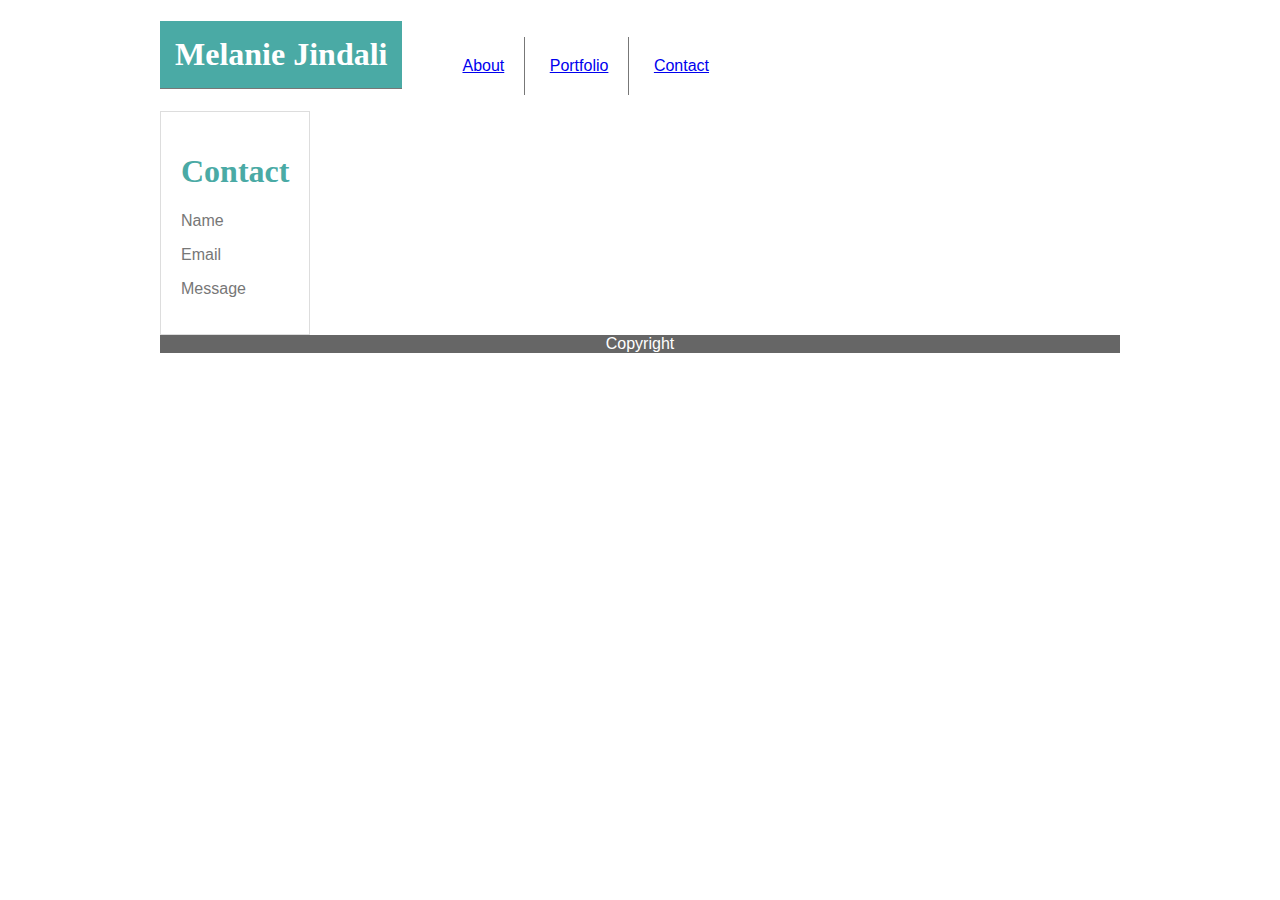
==== contact.html @ 26d1e3ab "adding contact & portfolio pages with updated css" ====
<!DOCTYPE html>
<html lang="en">
<head>

    <meta charset="UTF-8">
    <meta name="viewport" content="width=device-width, initial-scale=1.0">
    <title>Melanie Jindali's Portfolio</title>
    <link rel="stylesheet" href="assets/css/style.css">

</head>

<body>
   
<div class="container1">
    <h1 class="header">Melanie Jindali</h1>
    
    <ul class="item">
        <li><a href="/index.html">About</a></li>
        <li><a href="/portfolio.html">Portfolio</a></li>
        <li><a href="/contact.html">Contact</a></li>
    </ul>
</div>

<div class="container2">
    <h1 class="teal">Contact</h1>  

    <p>Name</p>
    <p>Email</p>
    <p>Message</p>
</div>

<p class="footer">Copyright</p>

</body>
</html>
---- assets/css/style.css ----
.container1 {
    display: flex;
}

.item {
    align-self: flex-end;
}

li {
    display: inline-block;
    list-style-type: none;
    border-right: 1px solid #777777;
    color: #777777;
    text-align: center;
    padding: 20px;
}

li:last-child {
    border-right: none;
}

.header {
    font-family: 'Georgia', Times, 'Times New Roman', serif;
    background-color: #4aaaa5;
    text-align: center;
    color: white;
    padding: 15px;
    border-bottom: 1px solid #777777;
}

.teal {
    color: #4aaaa5;
}

ul {
    font-family: 'Arial', 'Helvetica Neue', Helvetica, sans-serif;
    color: #777777;
}

p {
    font-family: 'Arial', 'Helvetica Neue', Helvetica, sans-serif;
    color: #777777;

}

.container2 {
    border: 1px solid #dddddd;
    background-color: #ffffff;
    padding: 20px;
    display: inline-block;
}

body {
    max-width: 960px;
    margin: auto;
    background-image: url(spikes.png);
}

.footer {
    background-color: #666666;
    margin: auto;
    text-align: center;
    color: white;
}
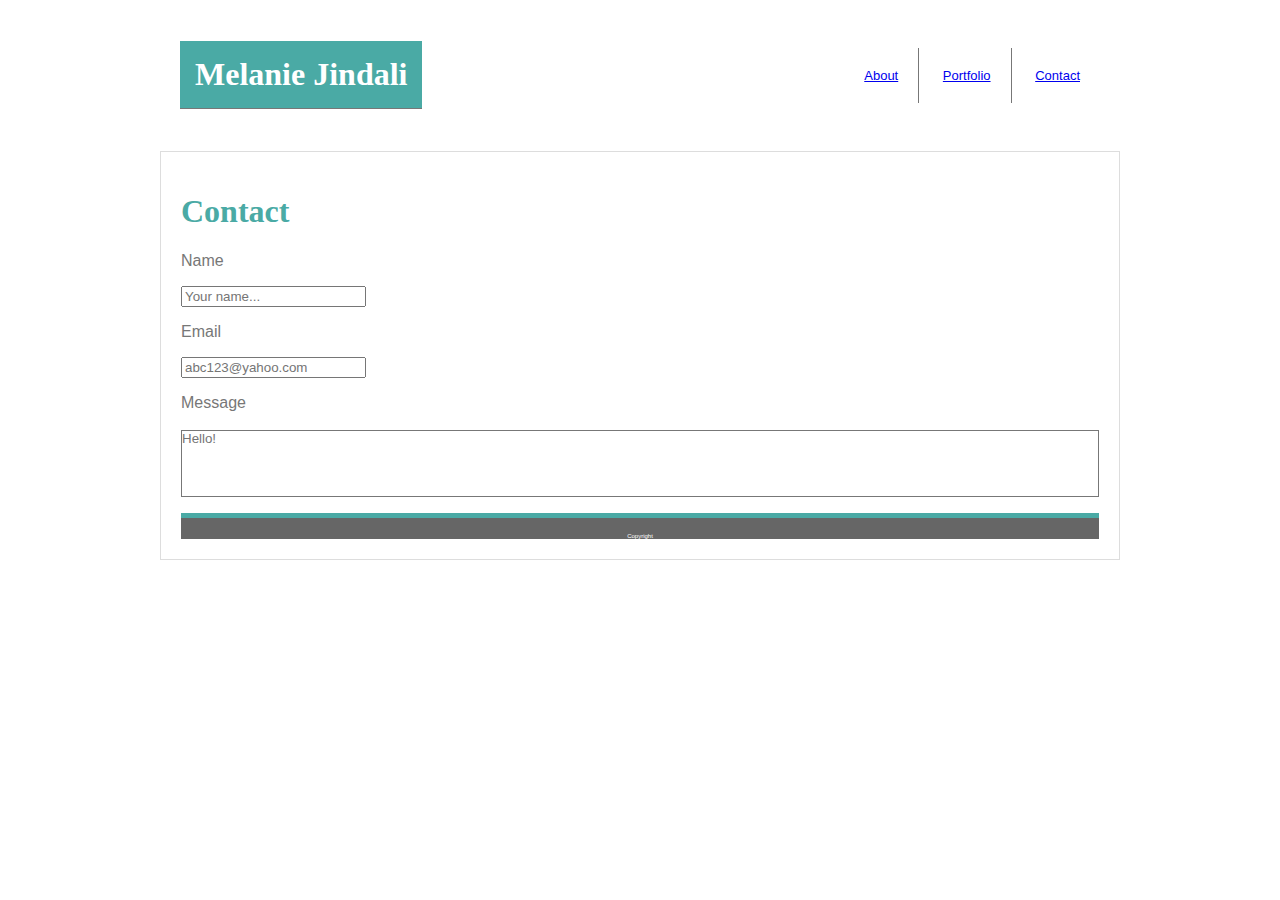
==== commit eecf5de3: "adjusted content alignment in html, added boxes to contact pg" ====
--- a/contact.html
+++ b/contact.html
@@ -11,25 +11,34 @@
 
 <body>
    
-<div class="container1">
+<div class="nav">
     <h1 class="header">Melanie Jindali</h1>
     
-    <ul class="item">
-        <li><a href="/index.html">About</a></li>
-        <li><a href="/portfolio.html">Portfolio</a></li>
-        <li><a href="/contact.html">Contact</a></li>
+    <ul>
+        <li><a href="index.html">About</a></li>
+        <li><a href="portfolio.html">Portfolio</a></li>
+        <li><a href="contact.html">Contact</a></li>
     </ul>
 </div>
 
-<div class="container2">
-    <h1 class="teal">Contact</h1>  
+<div class="container">
+
+    <h1 class="teal">Contact</h1> 
+
+<div class="main">
 
     <p>Name</p>
+    <input class=".box" placeholder="Your name...">
     <p>Email</p>
+    <input class=".box" placeholder="abc123@yahoo.com">
     <p>Message</p>
+    <input id="message" placeholder="Hello!">
+
 </div>
 
-<p class="footer">Copyright</p>
+
+    <p class="footer">Copyright</p>
+
 
 </body>
 </html>--- a/assets/css/style.css
+++ b/assets/css/style.css
@@ -1,13 +1,13 @@
-.container1 {
+.nav {
     display: flex;
+    align-items: center;
+    justify-content: space-between;
+    border: 20px solid white;
 }
 
-.item {
-    align-self: flex-end;
-}
 
 li {
-    display: inline-block;
+    display: inline;
     list-style-type: none;
     border-right: 1px solid #777777;
     color: #777777;
@@ -35,6 +35,7 @@
 ul {
     font-family: 'Arial', 'Helvetica Neue', Helvetica, sans-serif;
     color: #777777;
+    font-size: small;
 }
 
 p {
@@ -43,17 +44,20 @@
 
 }
 
-.container2 {
+.container {
     border: 1px solid #dddddd;
     background-color: #ffffff;
     padding: 20px;
-    display: inline-block;
 }
 
 body {
     max-width: 960px;
     margin: auto;
-    background-image: url(spikes.png);
+}
+
+.background {
+    background-image: url('../images/spikes.png');
+    padding: auto;
 }
 
 .footer {
@@ -61,4 +65,37 @@
     margin: auto;
     text-align: center;
     color: white;
+    width: 100%;
+    border-top: 5px solid #4aaaa5;
+    bottom: 0px;
+    font-size: 25%;
+    padding-top: 15px;
+}
+
+.main {
+    display: inline;
+    flex-wrap: wrap;
+}
+
+#pic {
+    margin-right: 0px;
+}
+
+.box { 
+    padding: 50 50px; 
+    border: 1px solid #777777; 
+    box-sizing: border-box; 
+    margin-top: 2px; 
+    margin-bottom: 16px;
+    width: 100%;
+
+}
+
+#message {
+    padding: 0px 80px 50px 0px; 
+    border: 1px solid #777777; 
+    box-sizing: border-box; 
+    margin-top: 2px; 
+    margin-bottom: 16px;
+    width: 100%;
 }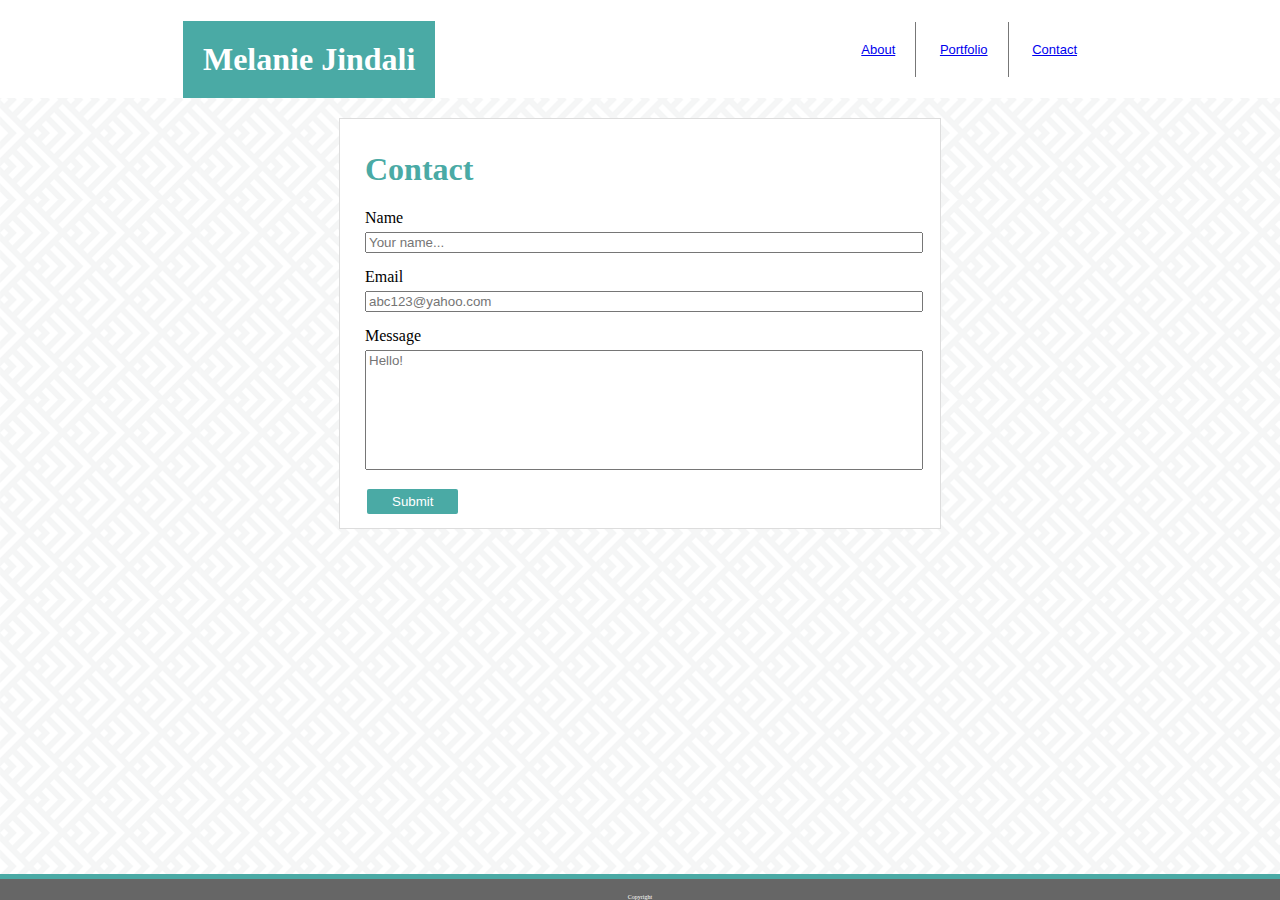
==== commit cb5b536e: "Adding background img, & contact form" ====
--- a/contact.html
+++ b/contact.html
@@ -11,33 +11,33 @@
 
 <body>
    
-<div class="nav">
-    <h1 class="header">Melanie Jindali</h1>
-    
-    <ul>
-        <li><a href="index.html">About</a></li>
-        <li><a href="portfolio.html">Portfolio</a></li>
-        <li><a href="contact.html">Contact</a></li>
-    </ul>
+    <div class="nav">
+        <h1 class="header">Melanie Jindali</h1>
+        
+        <ul>
+            <li><a href="index.html">About</a></li>
+            <li><a href="portfolio.html">Portfolio</a></li>
+            <li><a href="contact.html">Contact</a></li>
+        </ul>
+    </div>
+
+<div class="main">
+    <div class="container">
+        <h1 class="teal">Contact</h1> 
+
+        <form>
+        Name<br>
+        <input type="text" placeholder="Your name..."><br>
+        Email<br>
+        <input type="text" placeholder="abc123@yahoo.com"><br>
+        Message<br>
+        <input id="message" type="text" placeholder="Hello!"><br>
+        </form>
+        <input class="submit" type="submit" value="Submit">
+    </div>
 </div>
 
-<div class="container">
-
-    <h1 class="teal">Contact</h1> 
-
-<div class="main">
-
-    <p>Name</p>
-    <input class=".box" placeholder="Your name...">
-    <p>Email</p>
-    <input class=".box" placeholder="abc123@yahoo.com">
-    <p>Message</p>
-    <input id="message" placeholder="Hello!">
-
-</div>
-
-
-    <p class="footer">Copyright</p>
+<footer>Copyright</footer>
 
 
 </body>
--- a/assets/css/style.css
+++ b/assets/css/style.css
@@ -1,8 +1,9 @@
 .nav {
     display: flex;
     align-items: center;
-    justify-content: space-between;
-    border: 20px solid white;
+    justify-content: space-around;
+    background-color: white;
+    width: 100%;
 }
 
 
@@ -24,8 +25,8 @@
     background-color: #4aaaa5;
     text-align: center;
     color: white;
-    padding: 15px;
-    border-bottom: 1px solid #777777;
+    padding: 20px;
+    margin-bottom: 0px;
 }
 
 .teal {
@@ -47,38 +48,48 @@
 .container {
     border: 1px solid #dddddd;
     background-color: #ffffff;
-    padding: 20px;
+    padding: 10px 25px;
+    max-width: 550px;
+    margin-top: 20px;
 }
 
 body {
-    max-width: 960px;
+    width: 100%;
     margin: auto;
+    background-image: url('../images/spikes.png');
 }
 
-.background {
-    background-image: url('../images/spikes.png');
-    padding: auto;
-}
 
-.footer {
+footer {
     background-color: #666666;
+    text-align: center;
     margin: auto;
-    text-align: center;
     color: white;
     width: 100%;
     border-top: 5px solid #4aaaa5;
     bottom: 0px;
+    right: 0px;
     font-size: 25%;
     padding-top: 15px;
+    position: absolute;
 }
 
 .main {
-    display: inline;
-    flex-wrap: wrap;
+    display: flex;
+    justify-content: center;
+    align-items: center;
 }
 
-#pic {
-    margin-right: 0px;
+img.FloatLeft {
+    float: left;
+    margin: 5px;
+}
+
+img {
+    height: 20%;
+    width: 20%;
+    padding-right: 15px;
+    padding-bottom: 15px;
 }
 
 .box { 
@@ -87,15 +98,29 @@
     box-sizing: border-box; 
     margin-top: 2px; 
     margin-bottom: 16px;
-    width: 100%;
-
+    max-width: 550px;
 }
 
 #message {
-    padding: 0px 80px 50px 0px; 
-    border: 1px solid #777777; 
-    box-sizing: border-box; 
-    margin-top: 2px; 
-    margin-bottom: 16px;
-    width: 100%;
+    max-width: auto;
+    padding-bottom: 100px;
+}
+
+input {
+    margin-top: 5px;
+    margin-bottom: 15px;
+    width: 550px;
+    
+}
+
+input.submit {
+    background-color: #4aaaa5;
+    border: none;
+    color: white;
+    text-decoration: none;
+    margin: 4px 2px;
+    cursor: pointer;
+    border-radius: 2px;
+    width: auto;
+    padding: 5px 25px;
 }